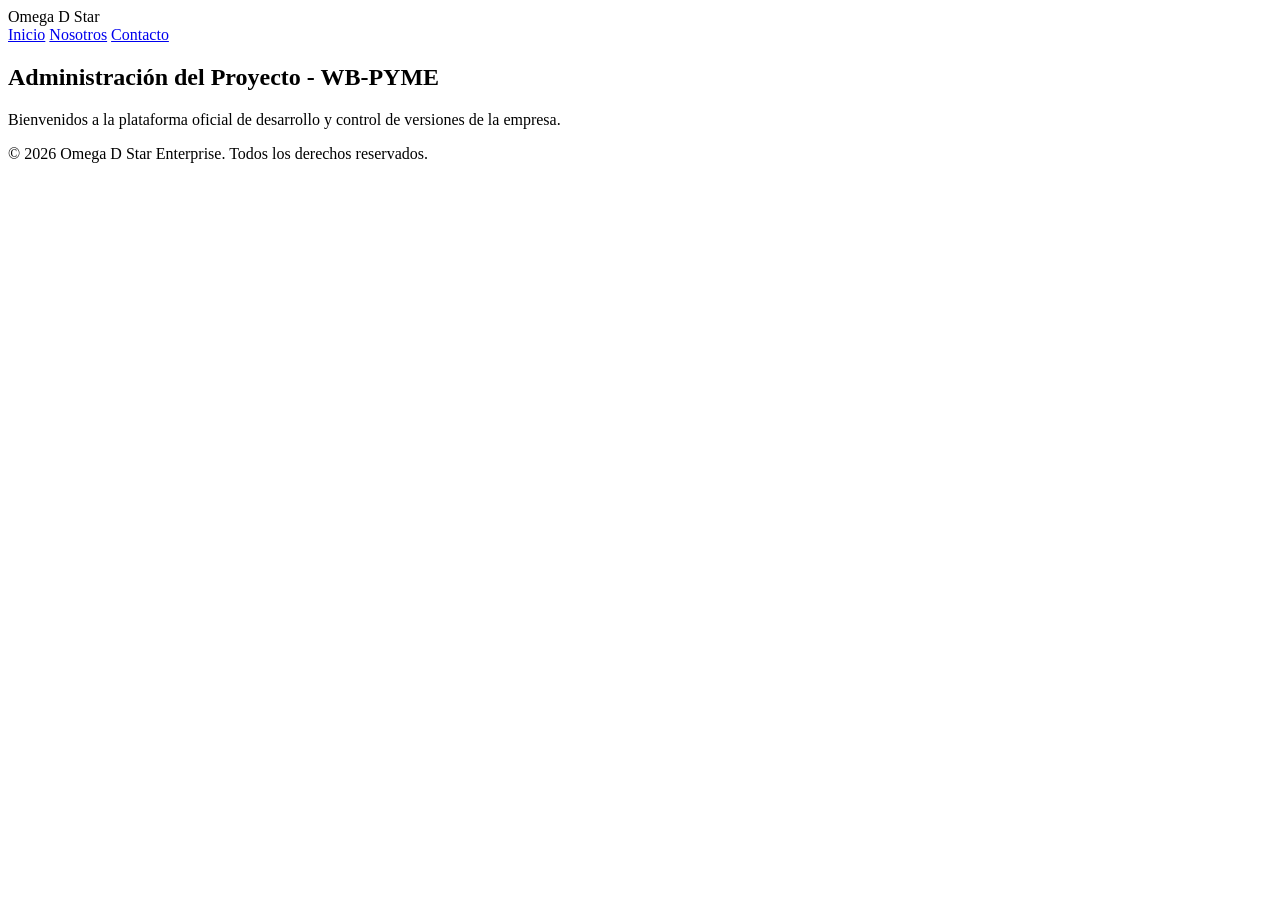
==== index.html @ 711d79f7 "Initial commit: Crear archivo principal index.html" ====
<!DOCTYPE html>
<html lang="es">
<head>
    <meta charset="UTF-8">
    <meta name="viewport" content="width=device-width, initial-scale=1.0">
    <title>Omega D Star Enterprise | WB-PYME</title>
    <link rel="stylesheet" href="css/styles.css">
</head>
<body>
    <header>
        <div class="navbar">
            <div class="logo">Omega D Star</div>
            <nav>
                <a href="index.html" class="active">Inicio</a>
                <a href="nosotros.html">Nosotros</a>
                <a href="contacto.html">Contacto</a>
            </nav>
        </div>
    </header>

    <main class="container">
        <section class="hero">
            <h1>Administración del Proyecto - WB-PYME</h1>
            <p>Bienvenidos a la plataforma oficial de desarrollo y control de versiones de la empresa.</p>
        </section>
    </main>

    <footer>
        <p>&copy; 2026 Omega D Star Enterprise. Todos los derechos reservados.</p>
    </footer>
</body>
</html>
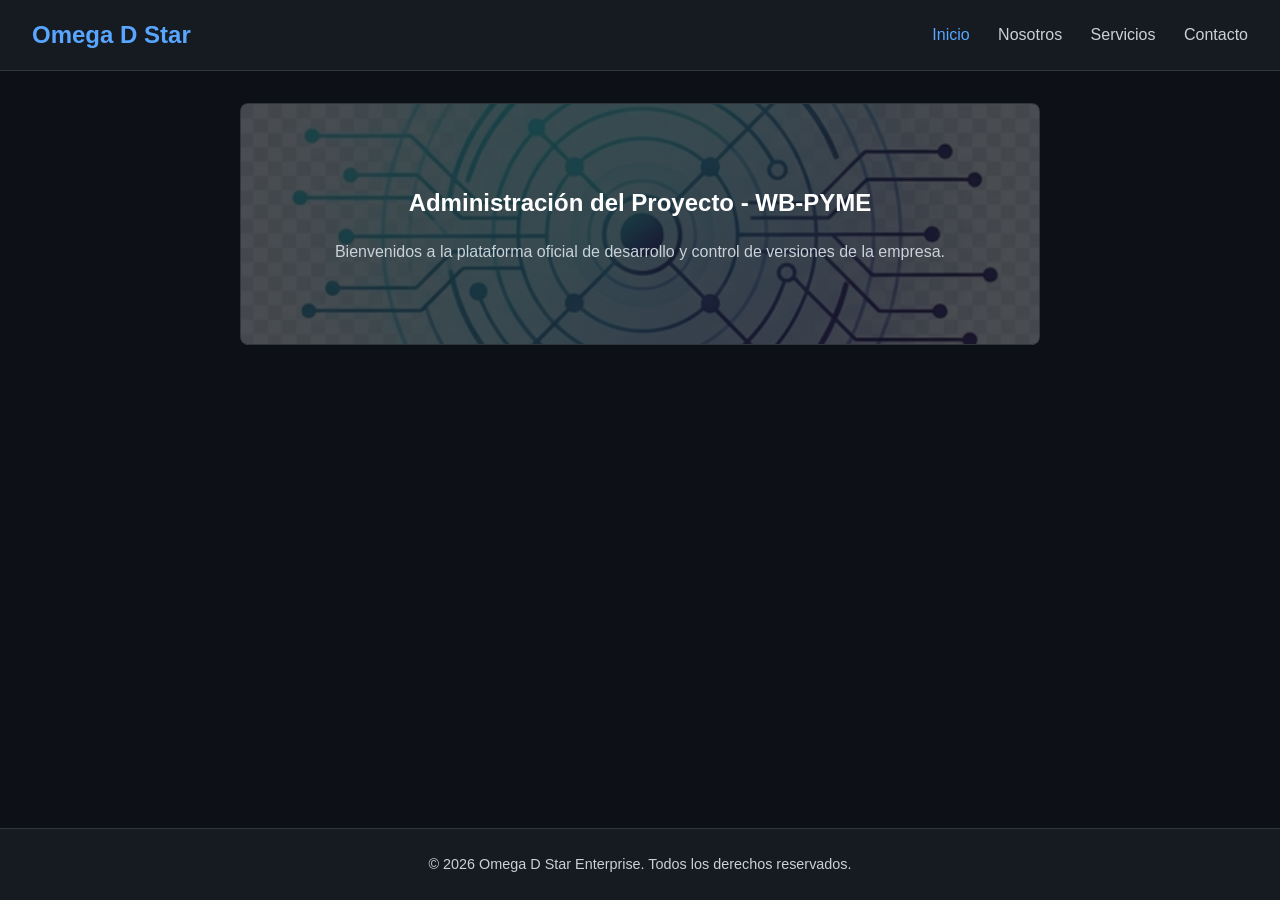
==== commit 362a5e3f: "feat: Unificar navegación global, sección servicios e imágenes" ====
--- a/index.html
+++ b/index.html
@@ -13,6 +13,7 @@
             <nav>
                 <a href="index.html" class="active">Inicio</a>
                 <a href="nosotros.html">Nosotros</a>
+                <a href="servicios.html">Servicios</a>
                 <a href="contacto.html">Contacto</a>
             </nav>
         </div>
--- a/css/styles.css
+++ b/css/styles.css
@@ -0,0 +1,154 @@
+:root {
+    --bg-color: #0d1117;
+    --text-color: #c9d1d9;
+    --accent-color: #58a6ff;
+    --card-bg: #161b22;
+    --border-color: #30363d;
+}
+
+* {
+    margin: 0;
+    padding: 0;
+    box-sizing: border-box;
+}
+
+body {
+    background-color: var(--bg-color);
+    color: var(--text-color);
+    font-family: 'Segoe UI', Tahoma, Geneva, Verdana, sans-serif;
+    line-height: 1.6;
+    display: flex;
+    flex-direction: column;
+    min-height: 100vh;
+}
+
+/* --- Barra de Navegación --- */
+.navbar {
+    display: flex;
+    justify-content: space-between;
+    align-items: center;
+    padding: 1rem 2rem;
+    background-color: var(--card-bg);
+    border-bottom: 1px solid var(--border-color);
+}
+
+.logo {
+    font-size: 1.5rem;
+    font-weight: bold;
+    color: var(--accent-color);
+}
+
+nav a {
+    color: var(--text-color);
+    text-decoration: none;
+    margin-left: 1.5rem;
+    transition: color 0.3s;
+}
+
+nav a:hover, nav a.active {
+    color: var(--accent-color);
+}
+
+/* --- Contenedores Estructurales --- */
+.container {
+    flex: 1;
+    max-width: 800px;
+    width: 90%;
+    margin: 2rem auto;
+}
+
+.hero {
+    background: linear-gradient(rgba(13, 17, 23, 0.75), rgba(13, 17, 23, 0.75)), url('../img/hero-bg.jpg') no-repeat center/cover;
+    padding: 5rem 2.5rem;
+    border-radius: 8px;
+    border: 1px solid var(--border-color);
+    text-align: center;
+}
+
+.content-block, .form-section {
+    background: var(--card-bg);
+    padding: 2.5rem;
+    border-radius: 8px;
+    border: 1px solid var(--border-color);
+}
+
+h1, h2, h3 {
+    color: #ffffff;
+    margin-bottom: 1rem;
+}
+
+/* --- Sección de Servicios --- */
+.service-item {
+    padding: 1rem;
+    border-left: 4px solid var(--accent-color);
+    background: var(--bg-color);
+    margin-top: 1.2rem;
+    border-radius: 0 4px 4px 0;
+}
+
+/* --- Formulario de Contacto --- */
+.form-group {
+    margin-bottom: 1.2rem;
+}
+
+label {
+    display: block;
+    margin-bottom: 0.5rem;
+    color: #ffffff;
+}
+
+input, textarea {
+    width: 100%;
+    padding: 0.8rem;
+    background-color: var(--bg-color);
+    border: 1px solid var(--border-color);
+    color: var(--text-color);
+    border-radius: 4px;
+}
+
+input:focus, textarea:focus {
+    outline: none;
+    border-color: var(--accent-color);
+}
+
+.btn-submit {
+    background-color: var(--accent-color);
+    color: #ffffff;
+    border: none;
+    padding: 0.8rem 1.5rem;
+    border-radius: 4px;
+    cursor: pointer;
+    font-weight: bold;
+    transition: background 0.3s;
+}
+
+.btn-submit:hover {
+    background-color: #1f6feb;
+}
+
+/* --- Pie de Página --- */
+footer {
+    text-align: center;
+    padding: 1.5rem;
+    background-color: var(--card-bg);
+    border-top: 1px solid var(--border-color);
+    font-size: 0.9rem;
+    margin-top: auto;
+}
+
+/* --- Diseño Responsivo --- */
+@media (max-width: 600px) {
+    .navbar {
+        flex-direction: column;
+        gap: 1rem;
+        text-align: center;
+    }
+
+    nav a {
+        margin: 0 0.7rem;
+    }
+
+    .hero, .content-block, .form-section {
+        padding: 1.5rem;
+    }
+}
